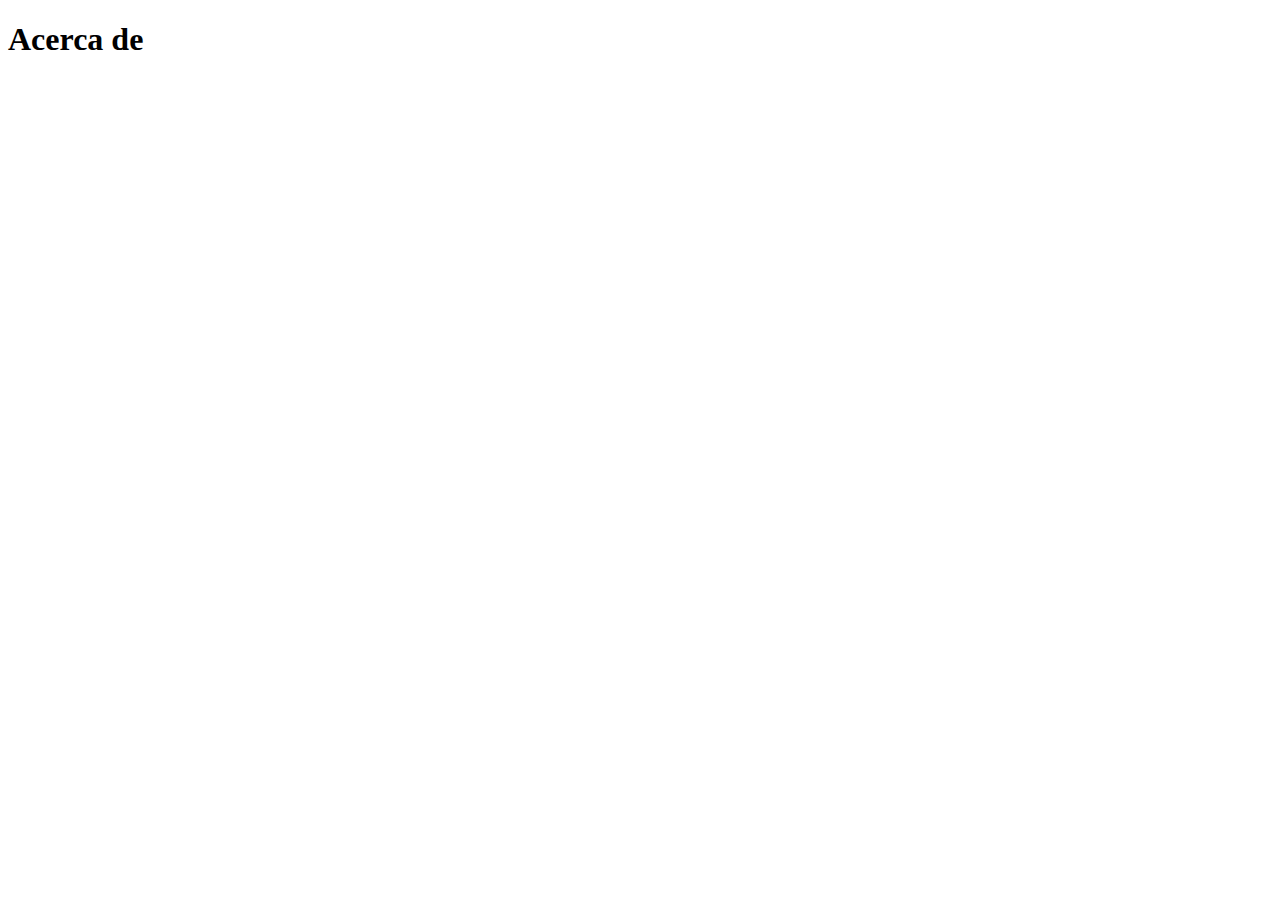
==== acerca.html @ e3663c35 "Merge branch 'developer1' of https://github.com/ulinjr/proyectoASC" ====
<!DOCTYPE html>
<html lang="en">
<head>
    <meta charset="UTF-8">
    <meta name="viewport" content="width=device-width, initial-scale=1.0">
    <title>Document</title>
</head>
<body>
    <h1> Acerca de </h1>
</body>
</html>
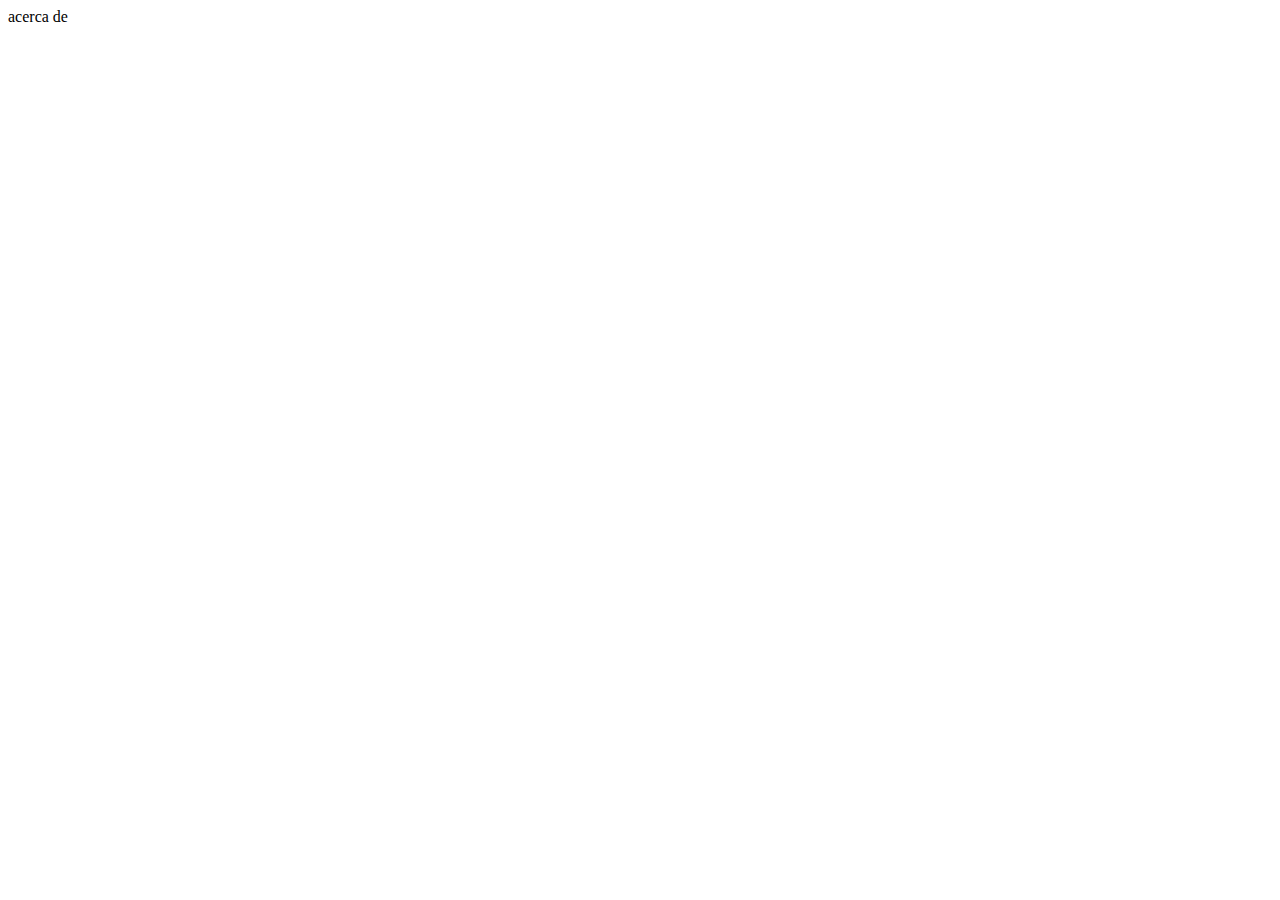
==== commit bfaf5891: "se agregó acerca de" ====
--- a/acerca.html
+++ b/acerca.html
@@ -6,6 +6,6 @@
     <title>Document</title>
 </head>
 <body>
-    <h1> Acerca de </h1>
+    acerca de
 </body>
 </html>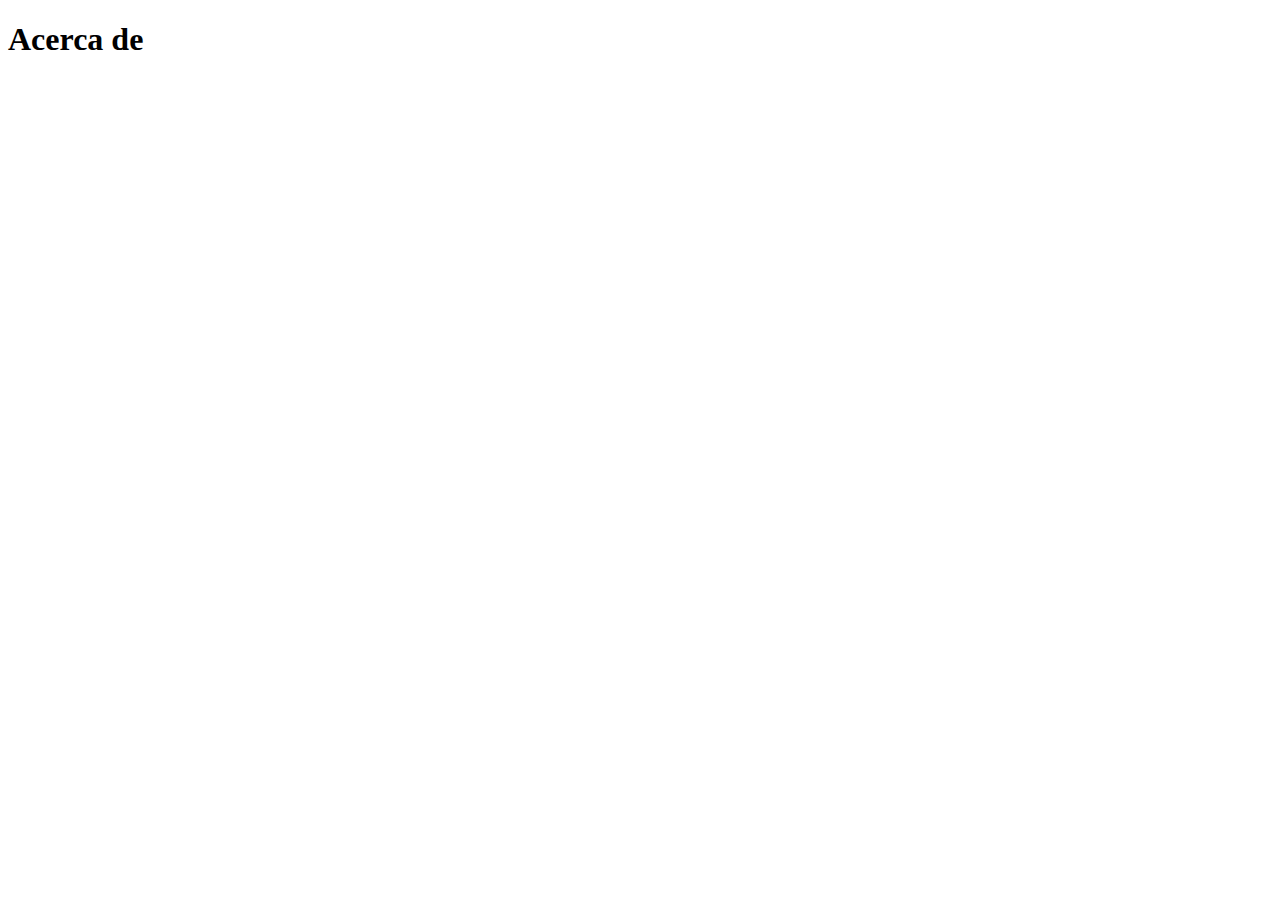
==== commit 75958775: "se coorigió acerca de" ====
--- a/acerca.html
+++ b/acerca.html
@@ -6,6 +6,6 @@
     <title>Document</title>
 </head>
 <body>
-    acerca de
+    <h1> Acerca de </h1>
 </body>
 </html>